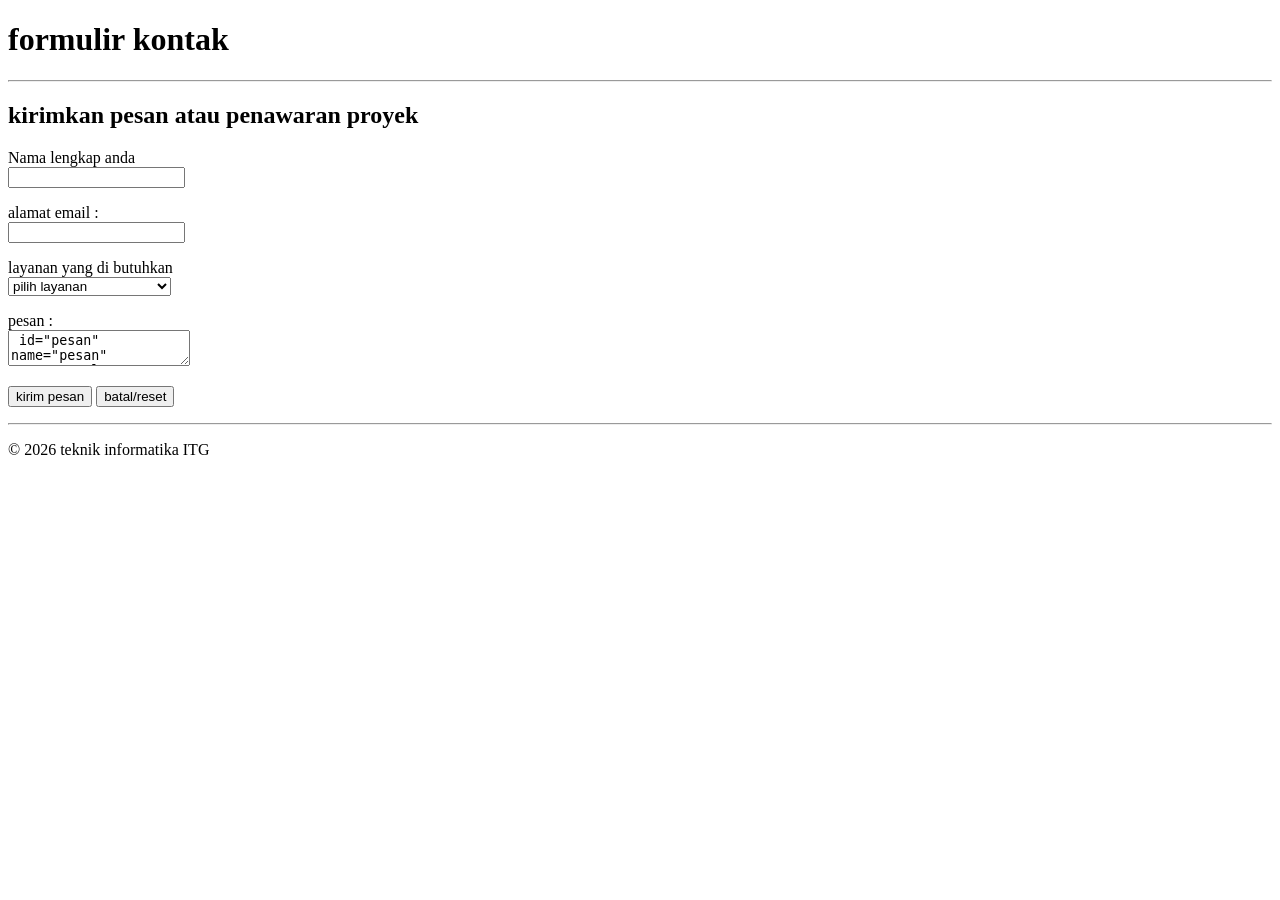
==== PERTEMUAN_2/kontak.html @ b0091f67 "latihan peretemuan 2" ====
<!DOCTYPE html>
<html lang="en">
<head>
    <meta charset="UTF-8">
    <meta name="viewport" content="width=device-width, initial-scale=1.0">
    <title>kontak saya</title>
</head>
<body>
    <header>
        <h1>formulir kontak</h1>
    </header>

    <hr>

    <main>
        <section>
            <h2>kirimkan pesan atau penawaran proyek</h2>
            <from>
                <p>
                    <label for="nama_pengirim">Nama lengkap anda</label>

                    <br>
                    <input type="text" id="nama_pengirim" name="nama_pengirim">
                </p>
                <p>
                    <label for="email_pengirim">alamat email :</label>
                    <br>
                    <input type="email" id="email_pengirim" name="email_pengirim">

                </p>
                <p>
                    <label for="jenis layanan">layanan yang di butuhkan</label>
                    <br>
                    <select id="jenis_layanan" name="jenis_layanan">
                        <option value="">pilih layanan </option>
                        <option value="web">pembuatan web</option>
                        <option value="app">pengembangan aplikasi</option>
                        <option value="other">lain-lain</option>
                        </select>
                    
                    </select>
                </p>
                <p>
                    <label for="pesan">pesan :</label>
                    <br>
                    <textarea> id="pesan" name="pesan" rows="6"cols=50""</textarea>
                        
                </p>
                <p>
                    <button type="submit">kirim pesan</button>
                    <button type="reset">batal/reset</button>
                </p>

            </from>
        </section>
    </main>
    <hr>

    <footer>
        <p>&copy; 2026 teknik informatika ITG</p>
    </footer>
</body>
</html>
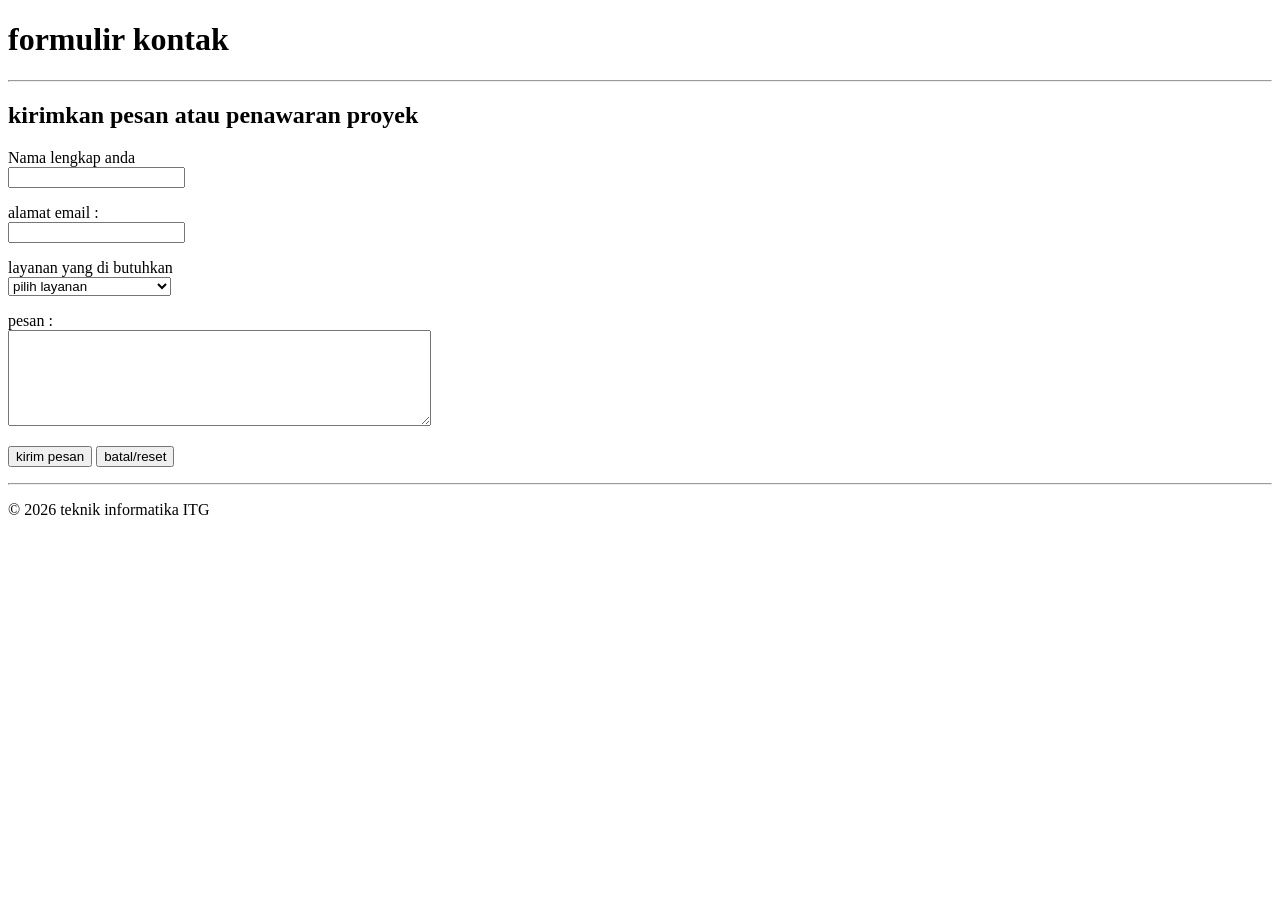
==== commit 79e3e9db: "menambahkan proyek portofolio" ====
--- a/PERTEMUAN_2/kontak.html
+++ b/PERTEMUAN_2/kontak.html
@@ -41,9 +41,8 @@
                     </select>
                 </p>
                 <p>
-                    <label for="pesan">pesan :</label>
-                    <br>
-                    <textarea> id="pesan" name="pesan" rows="6"cols=50""</textarea>
+                    <label for="pesan">pesan :</label><br>
+                    <textarea id="pesan" name="pesan" rows="6" cols="50"></textarea>
                         
                 </p>
                 <p>
